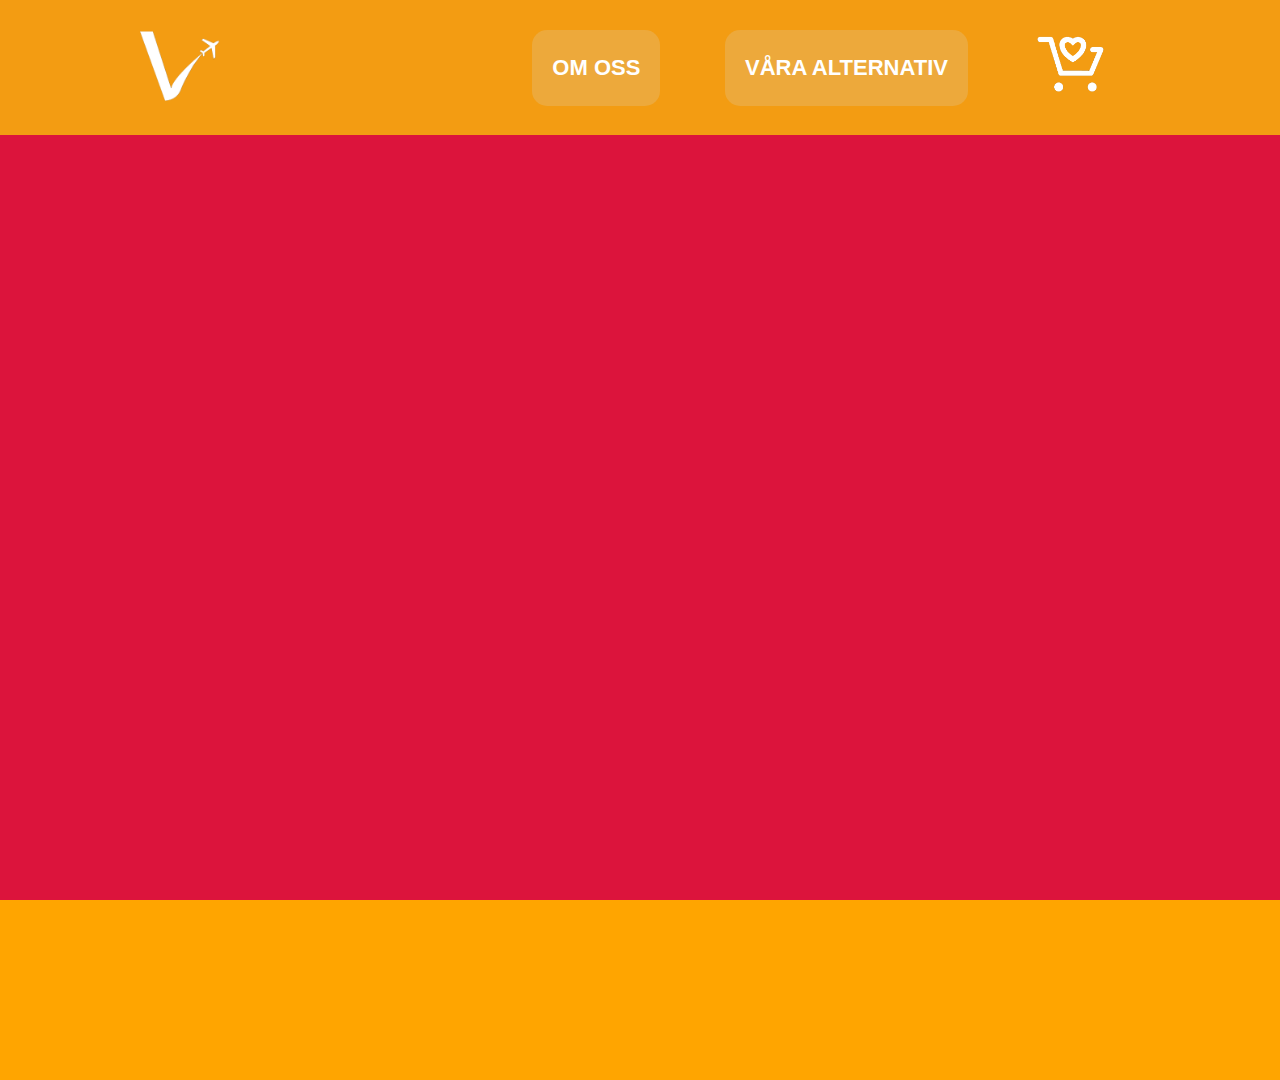
==== costarica.html @ ff070b69 "header" ====
<!DOCTYPE html>
<html lang="en">
<head>
    <meta charset="UTF-8">
    <meta http-equiv="X-UA-Compatible" content="IE=edge">
    <meta name="viewport" content="width=device-width, initial-scale=1.0">
    <title>Document</title>
    <link rel="stylesheet" href="/css/stylesheet.css"/>
</head>
<body>
    <div id="wrapperWOaside">
        
        <header>
            <a href="home.html"><img src="/img/bilder/TravelVistaLogo.png" alt="logo" width="80px" height="70px"></a>
            <nav>

                <a class="buttons" href="###">om oss</a>
                <a class="buttons" href="traveloptions.html">våra alternativ</a>
                <a href="###"><img class="cart" src="/img/bilder/free-shopping-cart-icon-3045-thumbliten.png" alt="sparaderesemal" ></a>

            </nav>
        </header>

        <main>

        </main>

        <footer>
            
        </footer>


    </div>
    
</body>
</html>
---- css/stylesheet.css ----
body {
    margin: 0;
}

#wrapperWOaside {
    
    min-height: 100vh;
    width: 100%;
    display: grid;
    grid-template-columns: 100vw;
    grid-template-rows: 15vh 85vh 20vh;
    grid-template-areas:
    'header'
    'main'
    'footer'
}

#wrapperWaside {
    
    min-height: 100vh;
    width: 100%;
    display: grid;
    grid-template-columns: 20vw 80vw;
    grid-template-rows: 15vh 1fr 20vh;
    grid-template-areas:
    'header header'
    'aside main'
    'footer footer'
}

header {
    grid-area: header;
    background-color: #f39c12;
    display: flex;
    justify-content: space-around;
    align-items: center;
}

main {
    grid-area: main;
    background-color: crimson;
}

footer {
    grid-area: footer;
    background-color: orange;

}

aside {
    grid-area: aside;
    background-color: chartreuse;
}

nav {
    display: flex;
    justify-content: space-around;
    align-items: center;
    width: 50%;
    
}

.buttons {
    background-color: #eda93b;
    font-size: 22px;
    font-weight: 900;
    padding: 25px 20px;
    border-radius: 15px;
    text-decoration: none;
    text-transform: uppercase;
    font-family: 'Trebuchet MS', 'Lucida Sans Unicode', 'Lucida Grande', 'Lucida Sans', Arial, sans-serif;
}

.buttons:active {
    background-color: #d18710;
}
a {
    color: white;
}

.cart {
    height: 75px

}
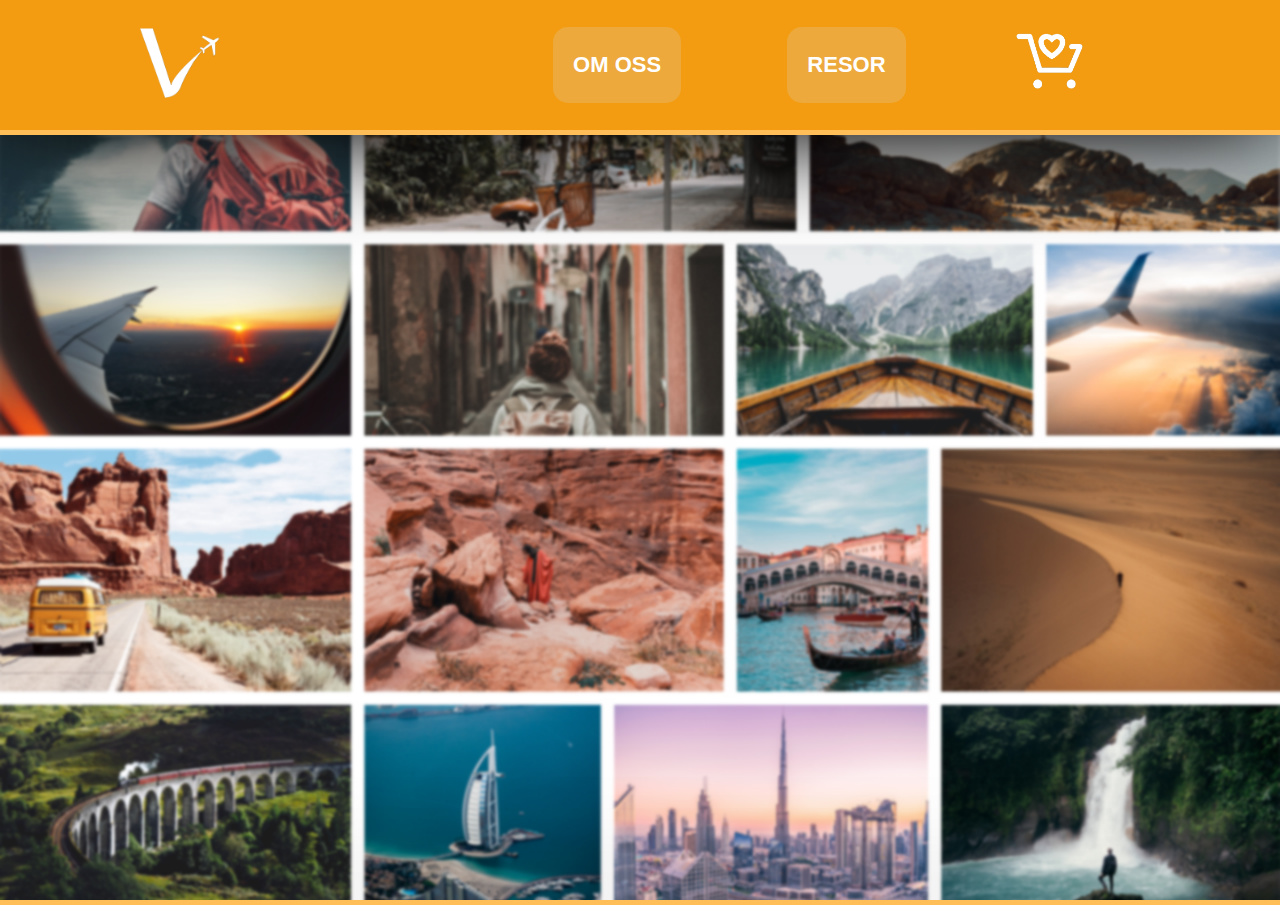
==== commit 84bd44ff: "klar med home page" ====
--- a/costarica.html
+++ b/costarica.html
@@ -15,7 +15,7 @@
             <nav>
 
                 <a class="buttons" href="###">om oss</a>
-                <a class="buttons" href="traveloptions.html">våra alternativ</a>
+                <a class="buttons" href="traveloptions.html">resor</a>
                 <a href="###"><img class="cart" src="/img/bilder/free-shopping-cart-icon-3045-thumbliten.png" alt="sparaderesemal" ></a>
 
             </nav>
--- a/css/stylesheet.css
+++ b/css/stylesheet.css
@@ -1,5 +1,7 @@
 body {
     margin: 0;
+    background-image: url(../img/bilder/normalhomebackgroundblur.png);
+    background-size: cover;
 }
 
 #wrapperWOaside {
@@ -7,8 +9,8 @@
     min-height: 100vh;
     width: 100%;
     display: grid;
-    grid-template-columns: 100vw;
-    grid-template-rows: 15vh 85vh 20vh;
+    grid-template-columns: 100%;
+    grid-template-rows: 15vh 85vh auto;
     grid-template-areas:
     'header'
     'main'
@@ -20,8 +22,8 @@
     min-height: 100vh;
     width: 100%;
     display: grid;
-    grid-template-columns: 20vw 80vw;
-    grid-template-rows: 15vh 1fr 20vh;
+    grid-template-columns: 20% 80%;
+    grid-template-rows: 15vh max-content 20vh;
     grid-template-areas:
     'header header'
     'aside main'
@@ -34,17 +36,27 @@
     display: flex;
     justify-content: space-around;
     align-items: center;
+    box-shadow: 0px 10px 100px;
+    border-bottom: 5px solid #ffbe57;
 }
 
 main {
     grid-area: main;
-    background-color: crimson;
+    display: flex;
+    align-items: center;
+    justify-content: space-around;
+
 }
 
 footer {
     grid-area: footer;
-    background-color: orange;
-
+    background-image: url(../img/bilder/footerimg.png);
+    background-size: cover;
+    box-shadow: 0px -10px 100px;
+    border-width: 5px;
+    border-top: 5px solid #ffbe57;
+    display: flex;
+    justify-content: space-around;
 }
 
 aside {
@@ -76,9 +88,35 @@
 }
 a {
     color: white;
+    text-decoration: none;
+    text-transform: capitalize;
+    font-size: 20px;
 }
 
 .cart {
     height: 75px
 
-}+}
+
+.homesearchbar {
+    padding: 20px 500px;
+    border-radius: 25px;
+    background-color: white;
+    border-style: solid;
+    border-width: 1px;
+    border-color: rgb(165, 165, 165);
+    box-shadow: 0px 0px 100px 12px;
+}
+
+.searchbartext {
+    color: rgb(89, 89, 89);
+}
+
+ul {
+    padding-right: 50px;
+    list-style: none;
+}
+
+li {
+    margin: 15px 0px;
+}
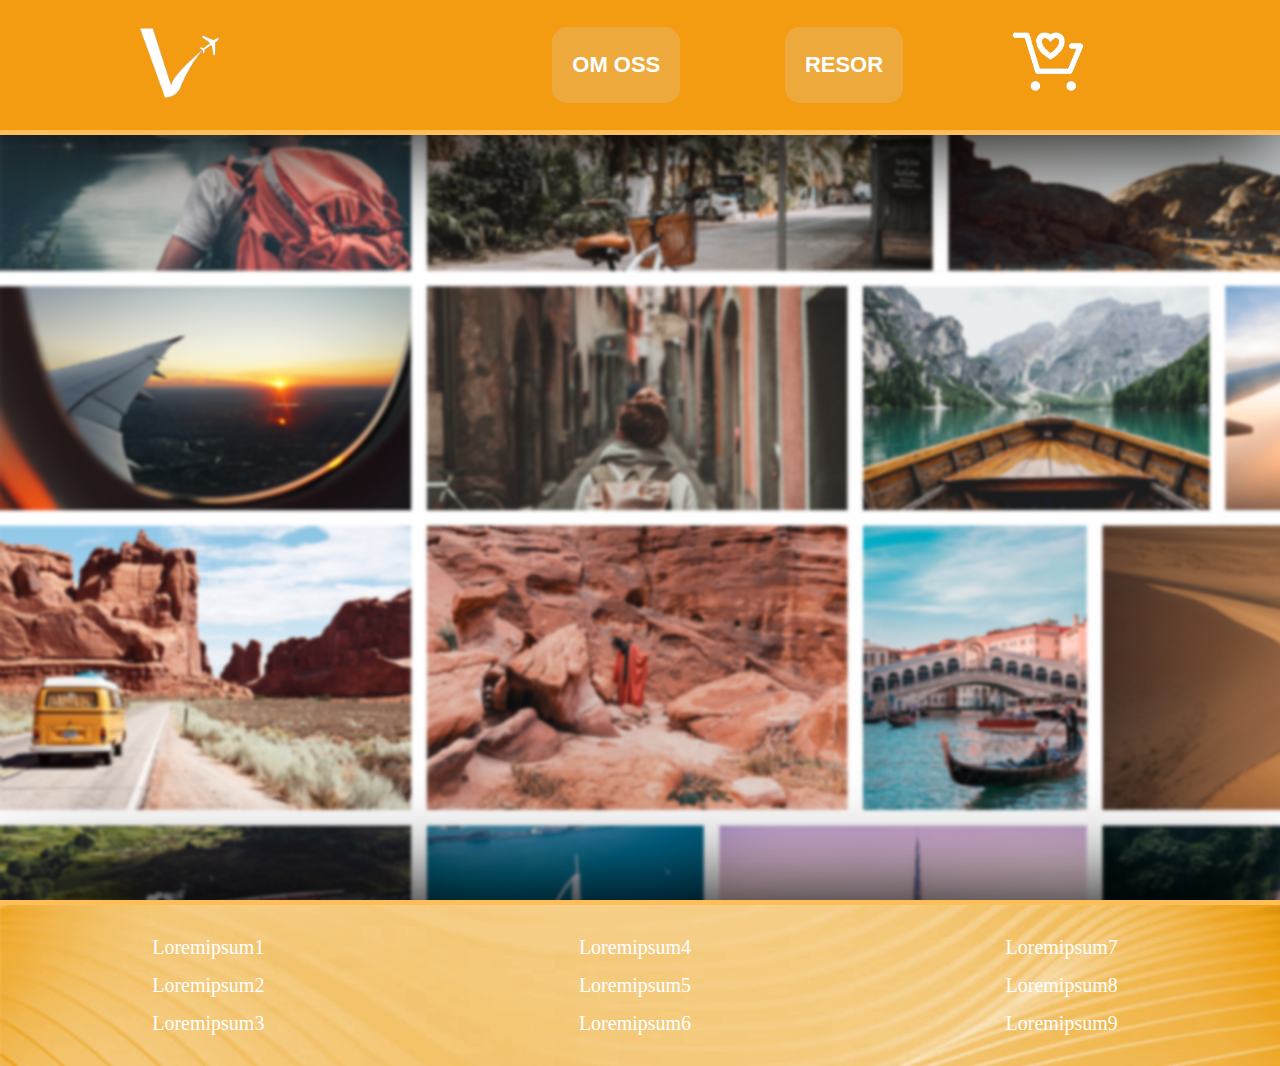
==== commit ba824e1b: "footerlist" ====
--- a/costarica.html
+++ b/costarica.html
@@ -26,9 +26,24 @@
         </main>
 
         <footer>
-            
+            <ul class="footerlist">
+                <li><a href="blalbl">loremipsum1</a></li>
+                <li><a href="blabla">loremipsum2</a></li>
+                <li><a href="blabla">loremipsum3</a></li>
+            </ul>
+
+            <ul class="footerlist">
+                <li><a href="blabla">loremipsum4</a></li>
+                <li><a href="blabla">loremipsum5</a></li>
+                <li><a href="blabla">loremipsum6</a></li>
+            </ul>
+
+            <ul class="footerlist">
+                <li><a href="blabla">loremipsum7</a></li>
+                <li><a href="blabla">loremipsum8</a></li>
+                <li><a href="blabla">loremipsum9</a></li>
+            </ul>
         </footer>
-
 
     </div>
     
--- a/css/stylesheet.css
+++ b/css/stylesheet.css
@@ -94,8 +94,7 @@
 }
 
 .cart {
-    height: 75px
-
+    height: 80px
 }
 
 .homesearchbar {
@@ -112,7 +111,7 @@
     color: rgb(89, 89, 89);
 }
 
-ul {
+.footerlist {
     padding-right: 50px;
     list-style: none;
 }
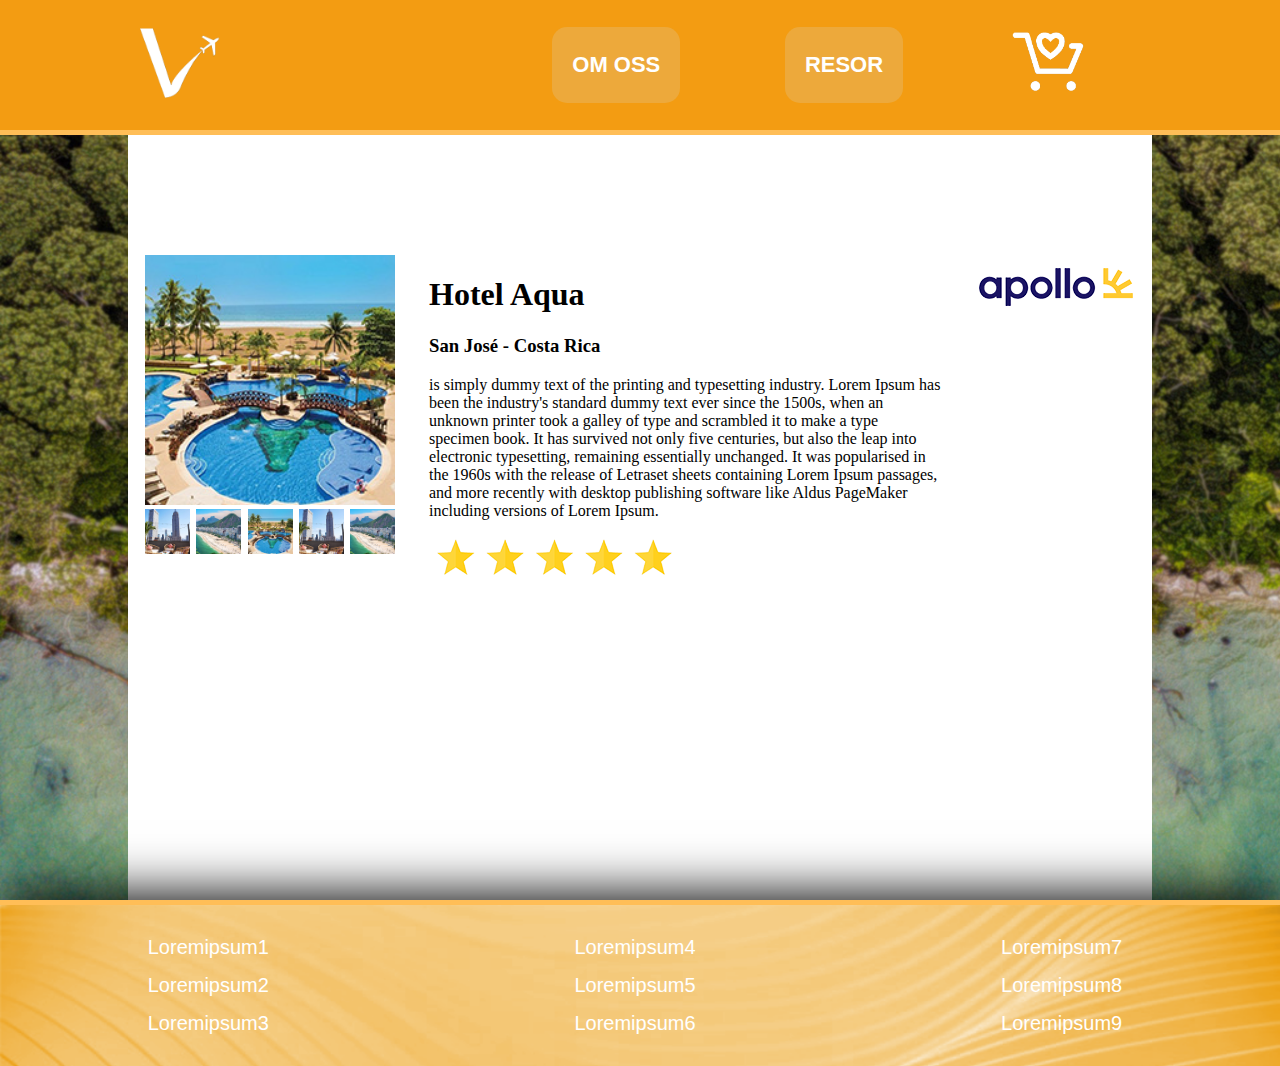
==== commit e0c0b714: "costra rica div" ====
--- a/costarica.html
+++ b/costarica.html
@@ -21,8 +21,28 @@
             </nav>
         </header>
 
-        <main>
+        <main class="mainWOaside-hotel">
+            <div class="hotel-div">
+                <div class="hotel-images">
+                    <img class="hotel-images-top" src="/img/bilder/destinations-costa-rica.jpg" alt="costa-rica">
+                    <div class="hotel-images-bottom">
+                        <img src="/img/bilder/destinations-new-york.jpg" alt="">
+                        <img src="/img/bilder/destinations-rio-de-janeiro.jpg" alt="">
+                        <img src="/img/bilder/destinations-costa-rica.jpg" alt="">
+                        <img src="/img/bilder/destinations-new-york.jpg" alt="">
+                        <img src="/img/bilder/destinations-rio-de-janeiro.jpg" alt="">
+                    </div>
+                </div>
 
+                <div class="hotel-info">
+                    <h1 class="hotel-text">Hotel Aqua</h1>
+                    <h3 class="hotel-text">San José - Costa Rica</h3>
+                    <p class="hotel-text">is simply dummy text of the printing and typesetting industry. Lorem Ipsum has been the industry's standard dummy text ever since the 1500s, when an unknown printer took a galley of type and scrambled it to make a type specimen book. It has survived not only five centuries, but also the leap into electronic typesetting, remaining essentially unchanged. It was popularised in the 1960s with the release of Letraset sheets containing Lorem Ipsum passages, and more recently with desktop publishing software like Aldus PageMaker including versions of Lorem Ipsum.</p>
+                    <img src="/img/bilder/5stars.png" alt="rating">
+                </div>
+
+                <img class="hotel-travelagency" src="/img/bilder/apollo_Logo_png.png" alt="">
+            </div>
         </main>
 
         <footer>
--- a/css/stylesheet.css
+++ b/css/stylesheet.css
@@ -1,7 +1,5 @@
 body {
     margin: 0;
-    background-image: url(../img/bilder/normalhomebackgroundblur.png);
-    background-size: cover;
 }
 
 #wrapperWOaside {
@@ -13,7 +11,7 @@
     grid-template-rows: 15vh 85vh auto;
     grid-template-areas:
     'header'
-    'main'
+    'main1'
     'footer'
 }
 
@@ -22,11 +20,11 @@
     min-height: 100vh;
     width: 100%;
     display: grid;
-    grid-template-columns: 20% 80%;
+    grid-template-columns: 18% 82%;
     grid-template-rows: 15vh max-content 20vh;
     grid-template-areas:
     'header header'
-    'aside main'
+    'aside main2'
     'footer footer'
 }
 
@@ -40,19 +38,43 @@
     border-bottom: 5px solid #ffbe57;
 }
 
-main {
-    grid-area: main;
-    display: flex;
-    align-items: center;
-    justify-content: space-around;
-
+
+.mainWOaside-home {
+    grid-area: main1;
+    display: flex;
+    flex-direction: column;
+    justify-content: space-around;
+    align-items: center;
+    background-image: url(../img/bilder/normalhomebackgroundblur.png);
+    background-size: cover;
+
+}
+
+.mainWaside {
+    grid-area: main2;
+    display: flex;
+    flex-direction: column;
+    justify-content: space-around;
+    align-items: center;
+    background-image: url(../img/bilder/traveloptionsbackground.jpg);
+    background-size: cover;
+}
+
+.mainWOaside-hotel {
+    grid-area: main1;
+    display: flex;
+    flex-direction: column;
+    justify-content: space-around;
+    align-items: center;
+    background-image: url(../img/bilder/hotel-costa-rica-background.jpg);
+    background-size: contain;
 }
 
 footer {
     grid-area: footer;
     background-image: url(../img/bilder/footerimg.png);
     background-size: cover;
-    box-shadow: 0px -10px 100px;
+    box-shadow: 0px -5px 50px;
     border-width: 5px;
     border-top: 5px solid #ffbe57;
     display: flex;
@@ -61,7 +83,7 @@
 
 aside {
     grid-area: aside;
-    background-color: chartreuse;
+    background-color: white;
 }
 
 nav {
@@ -118,4 +140,73 @@
 
 li {
     margin: 15px 0px;
-}
+    font-family: Arial, Helvetica, sans-serif;
+}
+
+.destinations-card {
+    background-color: white;
+    max-height: 200px;
+    width:1140px;
+    display: flex;
+    border-style: solid;
+    border-width: 20px;
+    border-color: white;
+    border-radius: 15px;
+    transition: transform 0.3s ease;
+    margin: 15px;
+}
+
+.destinations-card:hover {
+    transform: scale(1.03); 
+}
+
+.destinations-text{
+    padding-left: 20px;
+    font-family: Arial, Helvetica, sans-serif;
+}
+
+h2 {
+    color: black;
+    font-size: 25px;
+}
+
+p {
+    color: grey;
+}
+
+.travelagencyimg {
+    height: 20px;
+}
+
+.hotel-div {
+    background-color: white;
+    display: flex;
+    justify-content: space-around;
+    width: 80%;
+    min-height: 85vh;
+}
+
+.hotel-info {
+    margin-top: 120px;
+    max-width: 50%;
+}
+
+.hotel-images-top {
+    margin-top: 120px;
+    height: 250px;
+}
+
+.hotel-images-bottom {
+    display: flex;
+    justify-content: space-between;
+    height: 45px;
+}
+
+.hotel-text {
+    color: black;
+}
+
+.hotel-travelagency {
+    margin-top: 125px;
+    height: 50px;
+}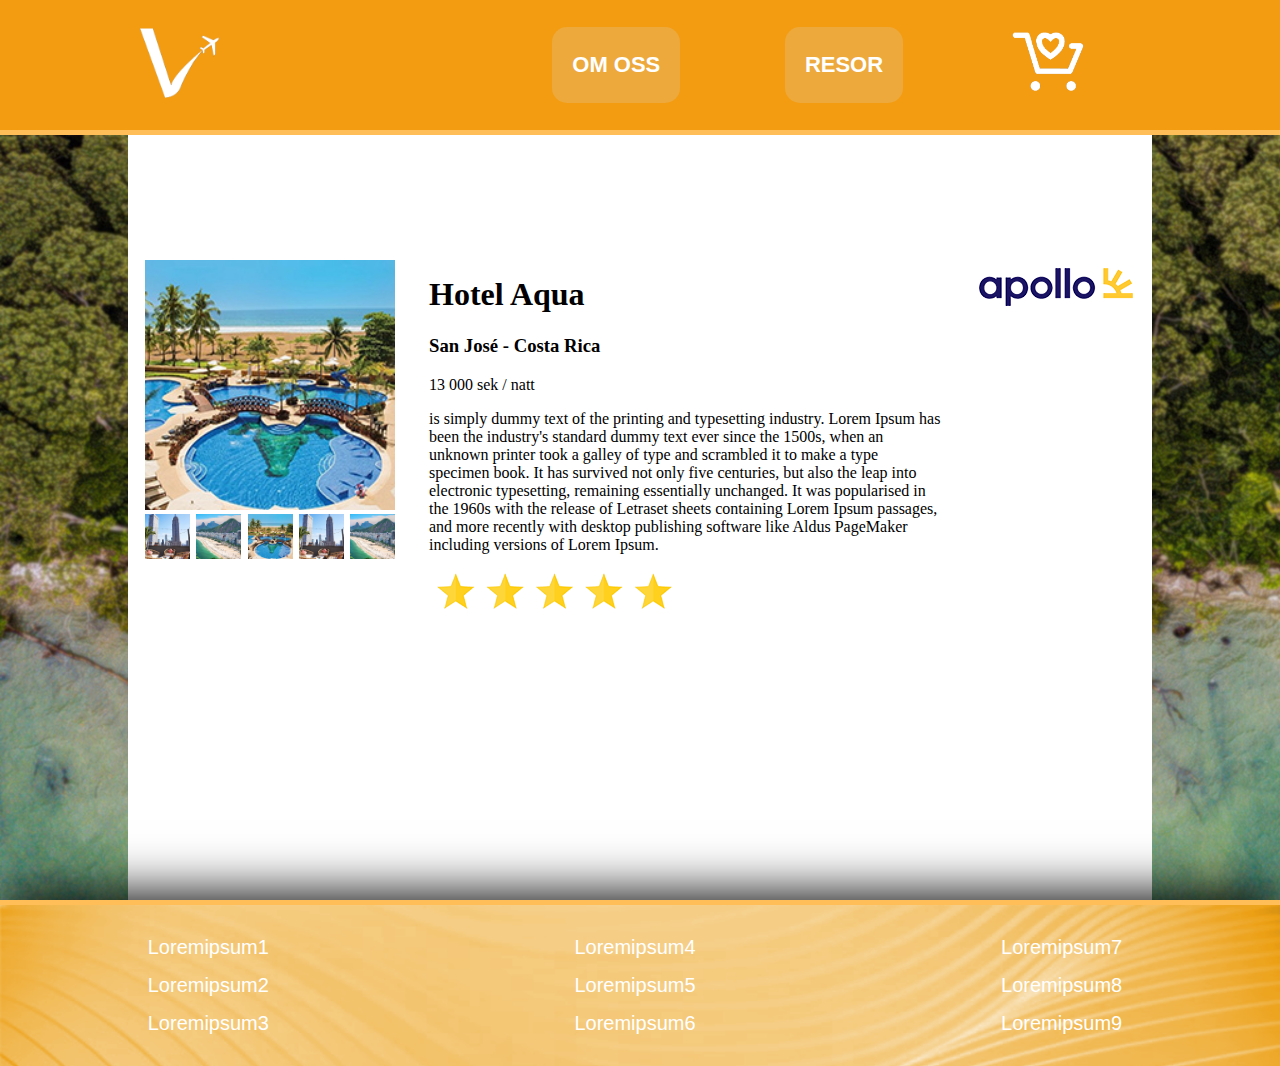
==== commit c6d63def: "sista touches" ====
--- a/costarica.html
+++ b/costarica.html
@@ -37,6 +37,7 @@
                 <div class="hotel-info">
                     <h1 class="hotel-text">Hotel Aqua</h1>
                     <h3 class="hotel-text">San José - Costa Rica</h3>
+                    <p class="hotel-text">13 000 sek / natt</p>
                     <p class="hotel-text">is simply dummy text of the printing and typesetting industry. Lorem Ipsum has been the industry's standard dummy text ever since the 1500s, when an unknown printer took a galley of type and scrambled it to make a type specimen book. It has survived not only five centuries, but also the leap into electronic typesetting, remaining essentially unchanged. It was popularised in the 1960s with the release of Letraset sheets containing Lorem Ipsum passages, and more recently with desktop publishing software like Aldus PageMaker including versions of Lorem Ipsum.</p>
                     <img src="/img/bilder/5stars.png" alt="rating">
                 </div>
--- a/css/stylesheet.css
+++ b/css/stylesheet.css
@@ -192,7 +192,7 @@
 }
 
 .hotel-images-top {
-    margin-top: 120px;
+    margin-top: 125px;
     height: 250px;
 }
 
